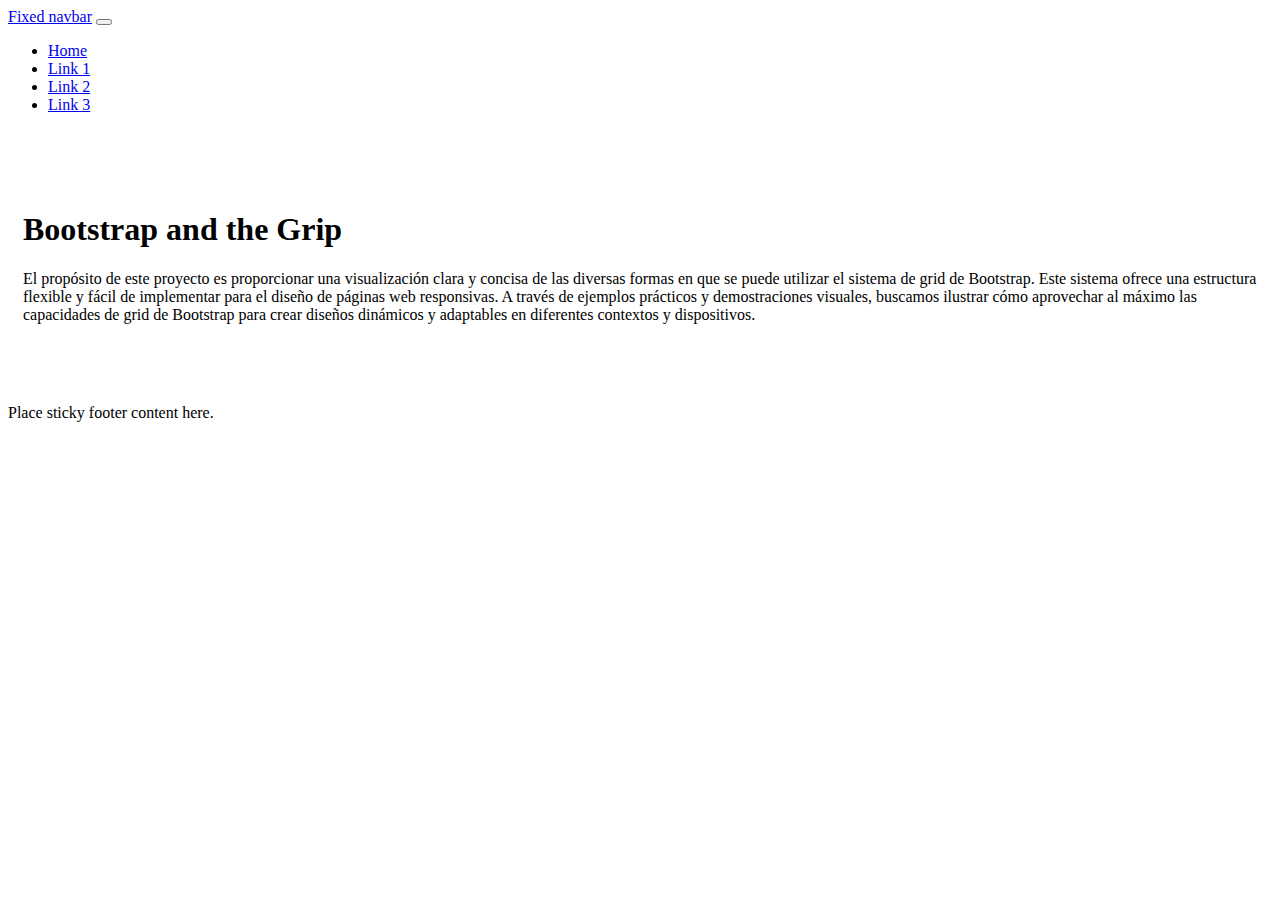
==== index.html @ bb00af52 "Estructura inicial" ====
<!doctype html>
<html lang="en" class="h-100">

<head>
    <title>Bootstrap and the Grip: Home</title>
    <!-- Required meta tags -->
    <meta charset="utf-8">
    <meta name="viewport" content="width=device-width, initial-scale=1, shrink-to-fit=no">

    <!-- Bootstrap CSS -->
    <link href="https://cdn.jsdelivr.net/npm/bootstrap@5.1.1/dist/css/bootstrap.min.css" rel="stylesheet"
        integrity="sha384-F3w7mX95PdgyTmZZMECAngseQB83DfGTowi0iMjiWaeVhAn4FJkqJByhZMI3AhiU" crossorigin="anonymous">

   <!-- Css style sheet -->
    <link href="css/side.css" rel="stylesheet">
</head>

<body class="d-flex flex-column h-100">

<nav class="navbar navbar-expand-md navbar-light fixed-top bg-light">
    <div class="container-fluid">
        <a class="navbar-brand" href="#">Fixed navbar</a>
        <button class="navbar-toggler" type="button" data-bs-toggle="collapse" data-bs-target="#navbarCollapse"
            aria-controls="navbarCollapse" aria-expanded="false" aria-label="Toggle navigation">
            <span class="navbar-toggler-icon"></span>
        </button>
        <div class="collapse navbar-collapse" id="navbarCollapse">
            <ul class="navbar-nav me-auto mb-2 mb-md-0">
                <li class="nav-item">
                    <a class="nav-link active" aria-current="page" href="#">Home</a>
                </li>
                <li class="nav-item">
                    <a class="nav-link" href="#">Link 1</a>
                </li>
                <li class="nav-item">
                    <a class="nav-link" href="#">Link 2</a>
                </li>
                <li class="nav-item">
                    <a class="nav-link" href="#">Link 3</a>
                </li>
            </ul>
        </div>
    </div>
</nav>

    <main class="flex-shrink-0">
       <div class="container">
           <h1 class="mt-5">Bootstrap and the Grip</h1>
           <p class="lead">
                El propósito de este proyecto es proporcionar una visualización clara y concisa 
                de las diversas formas en que se puede utilizar el sistema de grid de Bootstrap. 
                Este sistema ofrece una estructura flexible y fácil de implementar para el diseño 
                de páginas web responsivas. A través de ejemplos prácticos y demostraciones visuales, 
                buscamos ilustrar cómo aprovechar al máximo las capacidades de grid de Bootstrap para 
                crear diseños dinámicos y adaptables en diferentes contextos y dispositivos.
            </p>
       </div>
    </main>
    <footer class="footer mt-auto py-3 bg-light sticky-footer">
        <div class="container-fluid text-center">
            <span class="text-muted">Place sticky footer content here.</span>
        </div>
    </footer>
    <!-- Bootstrap JS -->
    <script src="https://cdn.jsdelivr.net/npm/bootstrap@5.1.1/dist/js/bootstrap.bundle.min.js"
        integrity="sha384-/bQdsTh/da6pkI1MST/rWKFNjaCP5gBSY4sEBT38Q/9RBh9AH40zEOg7Hlq2THRZ" crossorigin="anonymous">
    </script>
</body>

</html>
---- css/side.css ----
main>.container {
    padding: 60px 15px 0;
    margin-bottom: 5rem;
}
.sticky-footer {
    position: sticky;
    left: 0;
    bottom: 0;
    width: 100%;
}
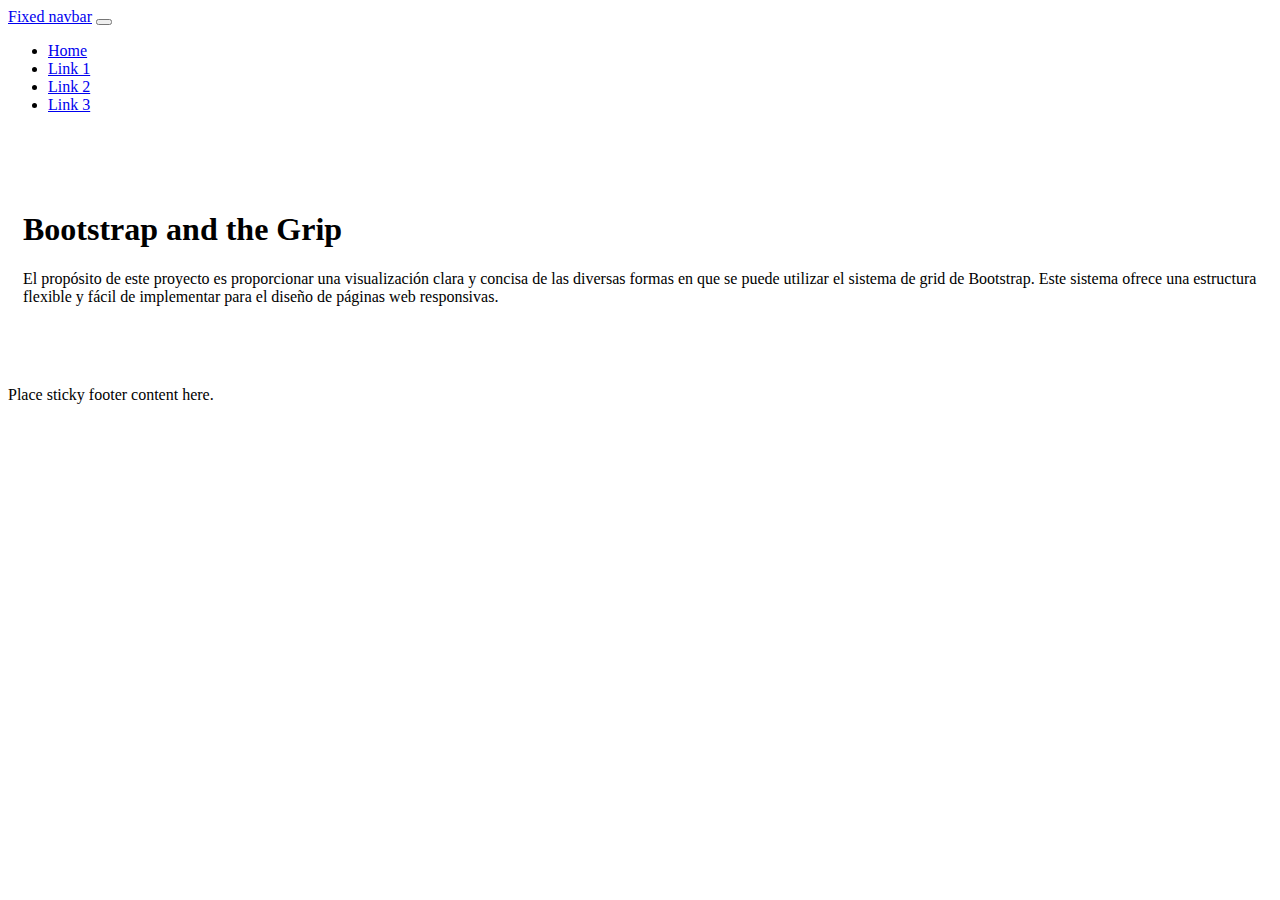
==== commit 7a13a8fd: "Actualizacion de descripcio" ====
--- a/index.html
+++ b/index.html
@@ -50,9 +50,7 @@
                 El propósito de este proyecto es proporcionar una visualización clara y concisa 
                 de las diversas formas en que se puede utilizar el sistema de grid de Bootstrap. 
                 Este sistema ofrece una estructura flexible y fácil de implementar para el diseño 
-                de páginas web responsivas. A través de ejemplos prácticos y demostraciones visuales, 
-                buscamos ilustrar cómo aprovechar al máximo las capacidades de grid de Bootstrap para 
-                crear diseños dinámicos y adaptables en diferentes contextos y dispositivos.
+                de páginas web responsivas. 
             </p>
        </div>
     </main>
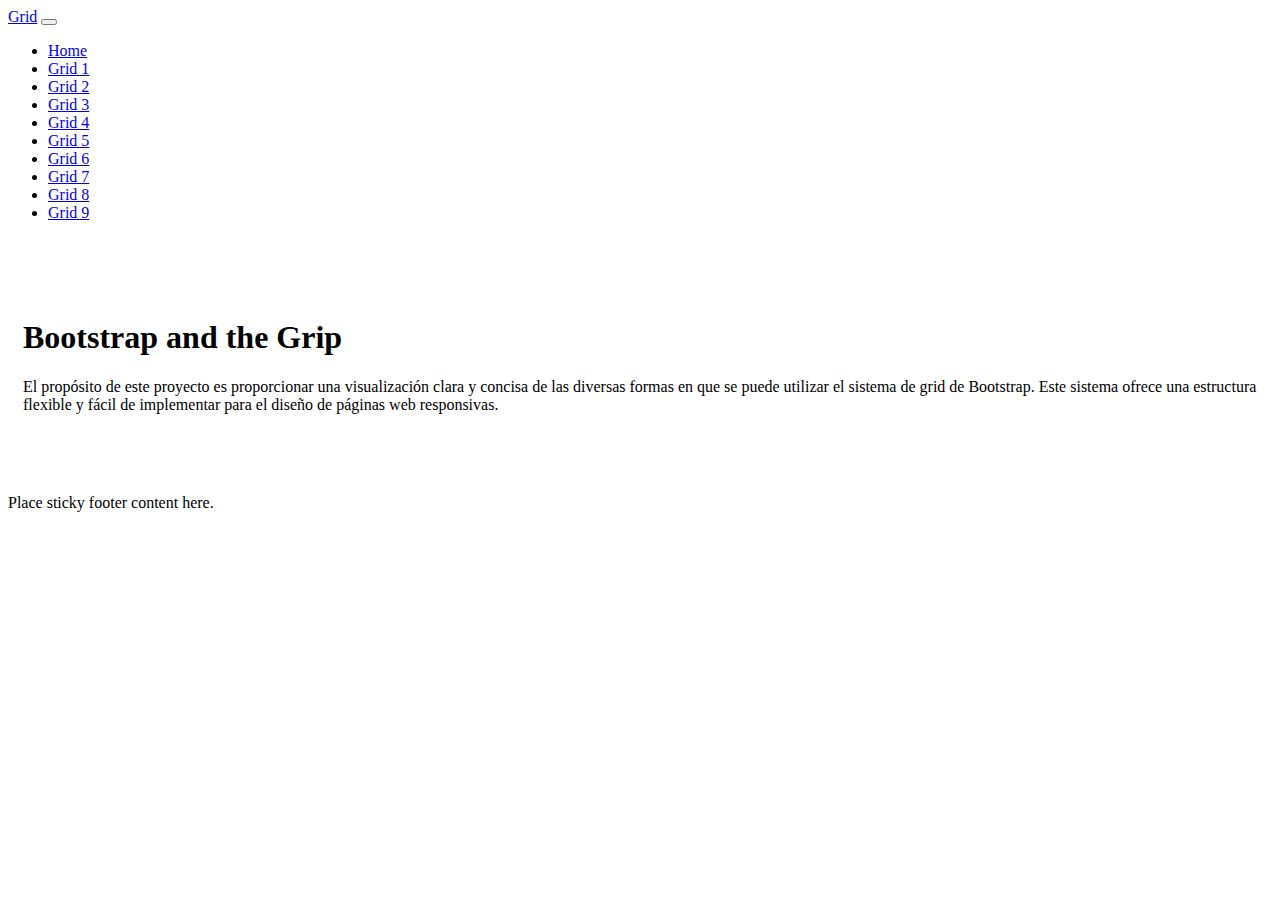
==== commit a0293181: "Actualizacion de nav y html page" ====
--- a/index.html
+++ b/index.html
@@ -19,7 +19,7 @@
 
 <nav class="navbar navbar-expand-md navbar-light fixed-top bg-light">
     <div class="container-fluid">
-        <a class="navbar-brand" href="#">Fixed navbar</a>
+        <a class="navbar-brand" href="/index.html">Grid</a>
         <button class="navbar-toggler" type="button" data-bs-toggle="collapse" data-bs-target="#navbarCollapse"
             aria-controls="navbarCollapse" aria-expanded="false" aria-label="Toggle navigation">
             <span class="navbar-toggler-icon"></span>
@@ -27,16 +27,34 @@
         <div class="collapse navbar-collapse" id="navbarCollapse">
             <ul class="navbar-nav me-auto mb-2 mb-md-0">
                 <li class="nav-item">
-                    <a class="nav-link active" aria-current="page" href="#">Home</a>
+                    <a class="nav-link active" aria-current="page" href="/index.html">Home</a>
                 </li>
                 <li class="nav-item">
-                    <a class="nav-link" href="#">Link 1</a>
+                    <a class="nav-link" href="/grid1.html">Grid 1</a>
                 </li>
                 <li class="nav-item">
-                    <a class="nav-link" href="#">Link 2</a>
+                    <a class="nav-link" href="/grid2.html">Grid 2</a>
                 </li>
                 <li class="nav-item">
-                    <a class="nav-link" href="#">Link 3</a>
+                    <a class="nav-link" href="/grid3.html">Grid 3</a>
+                </li>
+                <li class="nav-item">
+                    <a class="nav-link" href="/grid4.html">Grid 4</a>
+                </li>
+                <li class="nav-item">
+                    <a class="nav-link" href="/grid5.html">Grid 5</a>
+                </li>
+                <li class="nav-item">
+                    <a class="nav-link" href="/grid6.html">Grid 6</a>
+                </li>
+                <li class="nav-item">
+                    <a class="nav-link" href="/grid7.html">Grid 7</a>
+                </li>
+                <li class="nav-item">
+                    <a class="nav-link" href="/grid8.html">Grid 8</a>
+                </li>
+                <li class="nav-item">
+                    <a class="nav-link" href="/grid9.html">Grid 9</a>
                 </li>
             </ul>
         </div>
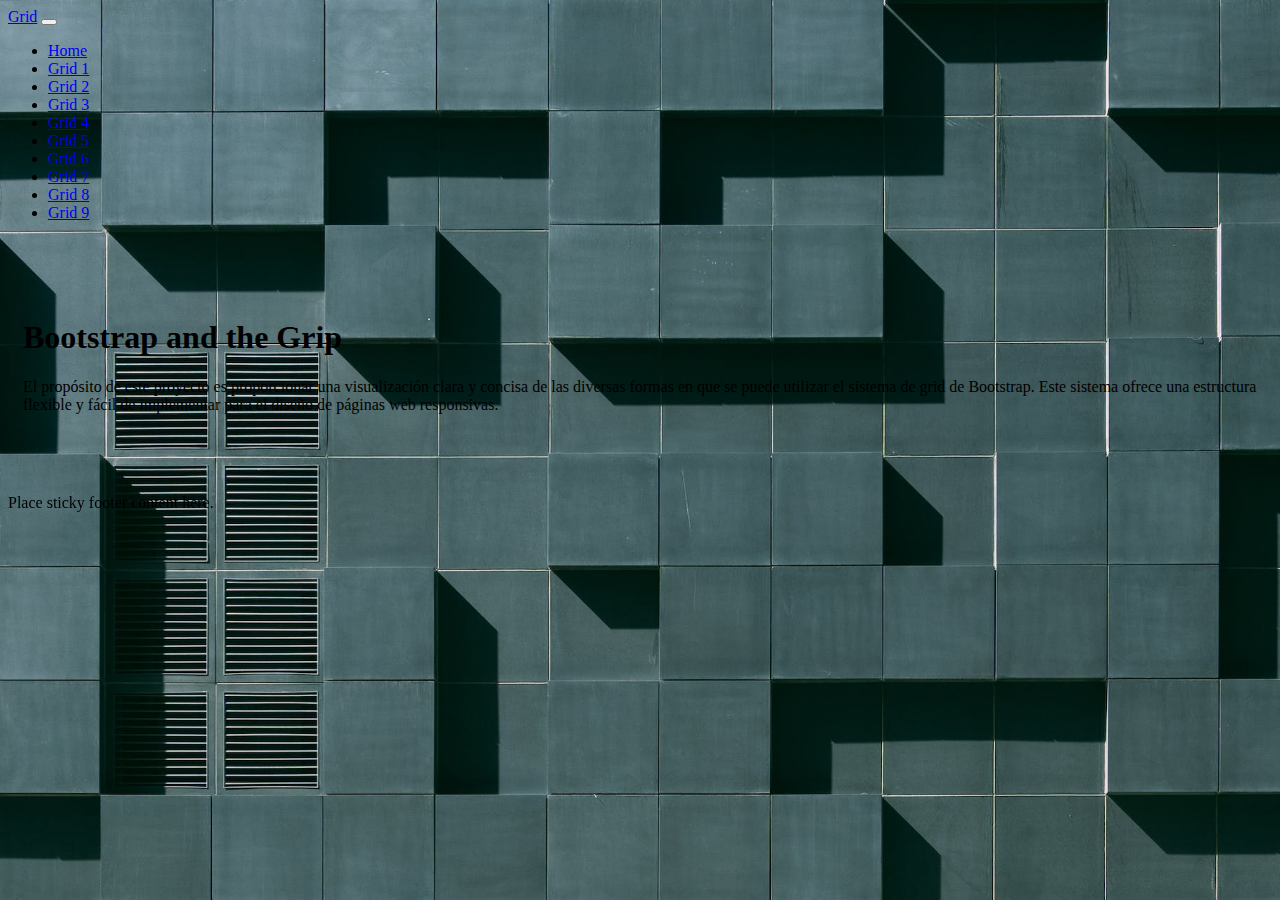
==== commit 3d437e68: "Actualizacion de home page" ====
--- a/index.html
+++ b/index.html
@@ -15,56 +15,56 @@
     <link href="css/side.css" rel="stylesheet">
 </head>
 
-<body class="d-flex flex-column h-100">
+<body class="d-flex flex-column h-100 body-bg-img">
 
-<nav class="navbar navbar-expand-md navbar-light fixed-top bg-light">
-    <div class="container-fluid">
-        <a class="navbar-brand" href="/index.html">Grid</a>
-        <button class="navbar-toggler" type="button" data-bs-toggle="collapse" data-bs-target="#navbarCollapse"
-            aria-controls="navbarCollapse" aria-expanded="false" aria-label="Toggle navigation">
-            <span class="navbar-toggler-icon"></span>
-        </button>
-        <div class="collapse navbar-collapse" id="navbarCollapse">
-            <ul class="navbar-nav me-auto mb-2 mb-md-0">
-                <li class="nav-item">
-                    <a class="nav-link active" aria-current="page" href="/index.html">Home</a>
-                </li>
-                <li class="nav-item">
-                    <a class="nav-link" href="/grid1.html">Grid 1</a>
-                </li>
-                <li class="nav-item">
-                    <a class="nav-link" href="/grid2.html">Grid 2</a>
-                </li>
-                <li class="nav-item">
-                    <a class="nav-link" href="/grid3.html">Grid 3</a>
-                </li>
-                <li class="nav-item">
-                    <a class="nav-link" href="/grid4.html">Grid 4</a>
-                </li>
-                <li class="nav-item">
-                    <a class="nav-link" href="/grid5.html">Grid 5</a>
-                </li>
-                <li class="nav-item">
-                    <a class="nav-link" href="/grid6.html">Grid 6</a>
-                </li>
-                <li class="nav-item">
-                    <a class="nav-link" href="/grid7.html">Grid 7</a>
-                </li>
-                <li class="nav-item">
-                    <a class="nav-link" href="/grid8.html">Grid 8</a>
-                </li>
-                <li class="nav-item">
-                    <a class="nav-link" href="/grid9.html">Grid 9</a>
-                </li>
-            </ul>
+    <nav class="navbar navbar-expand-md navbar-light fixed-top bg-light">
+        <div class="container-fluid">
+            <a class="navbar-brand" href="/index.html">Grid</a>
+            <button class="navbar-toggler" type="button" data-bs-toggle="collapse" data-bs-target="#navbarCollapse"
+                aria-controls="navbarCollapse" aria-expanded="false" aria-label="Toggle navigation">
+                <span class="navbar-toggler-icon"></span>
+            </button>
+            <div class="collapse navbar-collapse" id="navbarCollapse">
+                <ul class="navbar-nav me-auto mb-2 mb-md-0">
+                    <li class="nav-item">
+                        <a class="nav-link active" aria-current="page" href="/index.html">Home</a>
+                    </li>
+                    <li class="nav-item">
+                        <a class="nav-link" href="/grid1.html">Grid 1</a>
+                    </li>
+                    <li class="nav-item">
+                        <a class="nav-link" href="/grid2.html">Grid 2</a>
+                    </li>
+                    <li class="nav-item">
+                        <a class="nav-link" href="/grid3.html">Grid 3</a>
+                    </li>
+                    <li class="nav-item">
+                        <a class="nav-link" href="/grid4.html">Grid 4</a>
+                    </li>
+                    <li class="nav-item">
+                        <a class="nav-link" href="/grid5.html">Grid 5</a>
+                    </li>
+                    <li class="nav-item">
+                        <a class="nav-link" href="/grid6.html">Grid 6</a>
+                    </li>
+                    <li class="nav-item">
+                        <a class="nav-link" href="/grid7.html">Grid 7</a>
+                    </li>
+                    <li class="nav-item">
+                        <a class="nav-link" href="/grid8.html">Grid 8</a>
+                    </li>
+                    <li class="nav-item">
+                        <a class="nav-link" href="/grid9.html">Grid 9</a>
+                    </li>
+                </ul>
+            </div>
         </div>
-    </div>
-</nav>
+    </nav>
 
     <main class="flex-shrink-0">
        <div class="container">
            <h1 class="mt-5">Bootstrap and the Grip</h1>
-           <p class="lead">
+           <p class="lead text-white">
                 El propósito de este proyecto es proporcionar una visualización clara y concisa 
                 de las diversas formas en que se puede utilizar el sistema de grid de Bootstrap. 
                 Este sistema ofrece una estructura flexible y fácil de implementar para el diseño 
@@ -72,6 +72,7 @@
             </p>
        </div>
     </main>
+
     <footer class="footer mt-auto py-3 bg-light sticky-footer">
         <div class="container-fluid text-center">
             <span class="text-muted">Place sticky footer content here.</span>
--- a/css/side.css
+++ b/css/side.css
@@ -7,4 +7,15 @@
     left: 0;
     bottom: 0;
     width: 100%;
+}
+
+.body-bg-img{
+    width: 100%;
+    height: 100%;
+    background-image:url(/img/grid.jpg);
+    background-repeat: no-repeat;
+    background-position: center;
+    background-size: cover;
+    background-attachment: fixed;
+
 }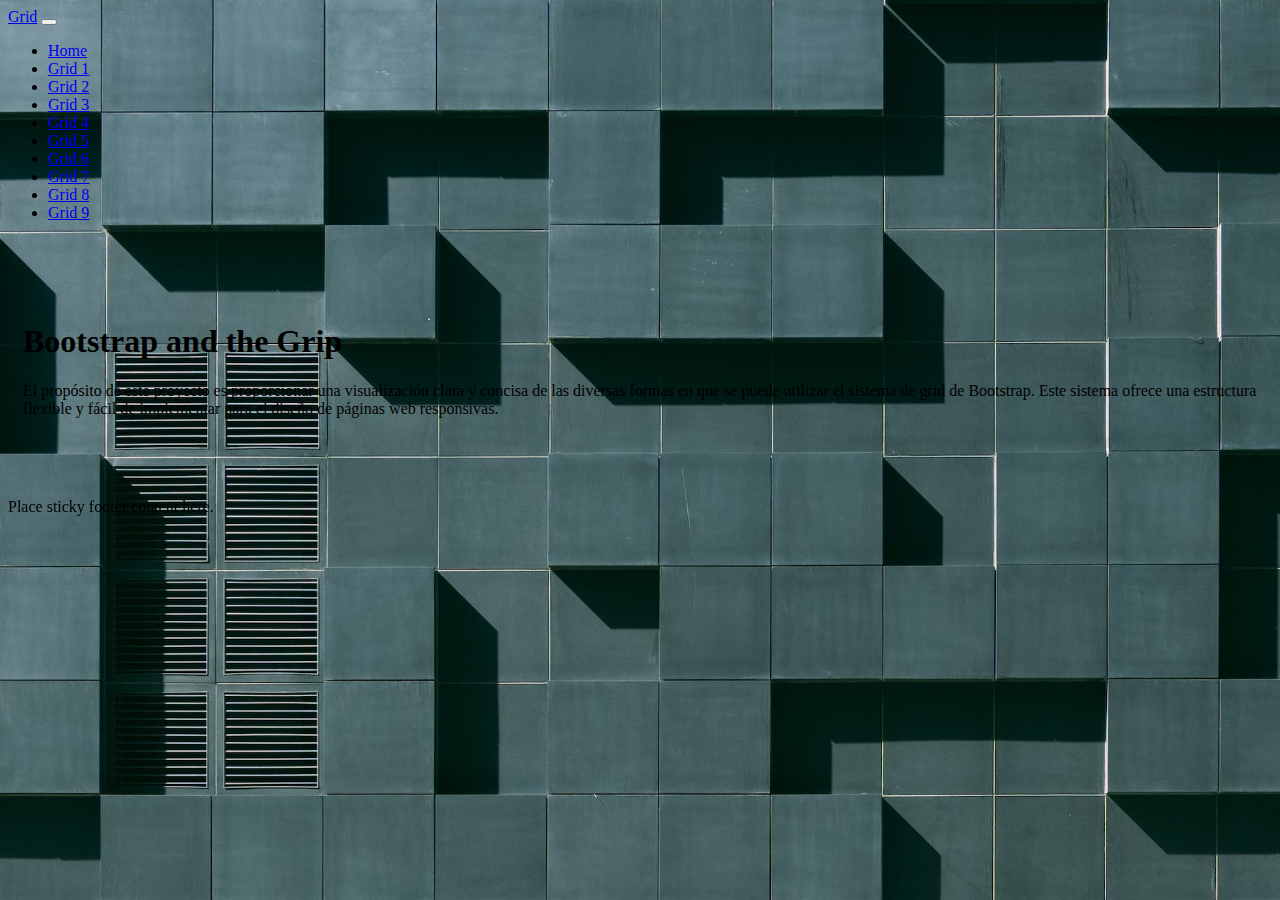
==== commit 2b1c79ce: "updating footer color" ====
--- a/index.html
+++ b/index.html
@@ -73,7 +73,7 @@
        </div>
     </main>
 
-    <footer class="footer mt-auto py-3 bg-light sticky-footer">
+    <footer class="footer mt-auto py-3 bg-dark sticky-footer">
         <div class="container-fluid text-center">
             <span class="text-muted">Place sticky footer content here.</span>
         </div>
--- a/css/side.css
+++ b/css/side.css
@@ -9,6 +9,10 @@
     width: 100%;
 }
 
+body > main{
+    margin-top: 20px;
+    margin-bottom: 60px;
+}
 .body-bg-img{
     width: 100%;
     height: 100%;
@@ -17,5 +21,12 @@
     background-position: center;
     background-size: cover;
     background-attachment: fixed;
+}
 
+.col-h{
+    min-height: 65vh;
+}
+
+.minheight{
+    min-height: 75vh;
 }